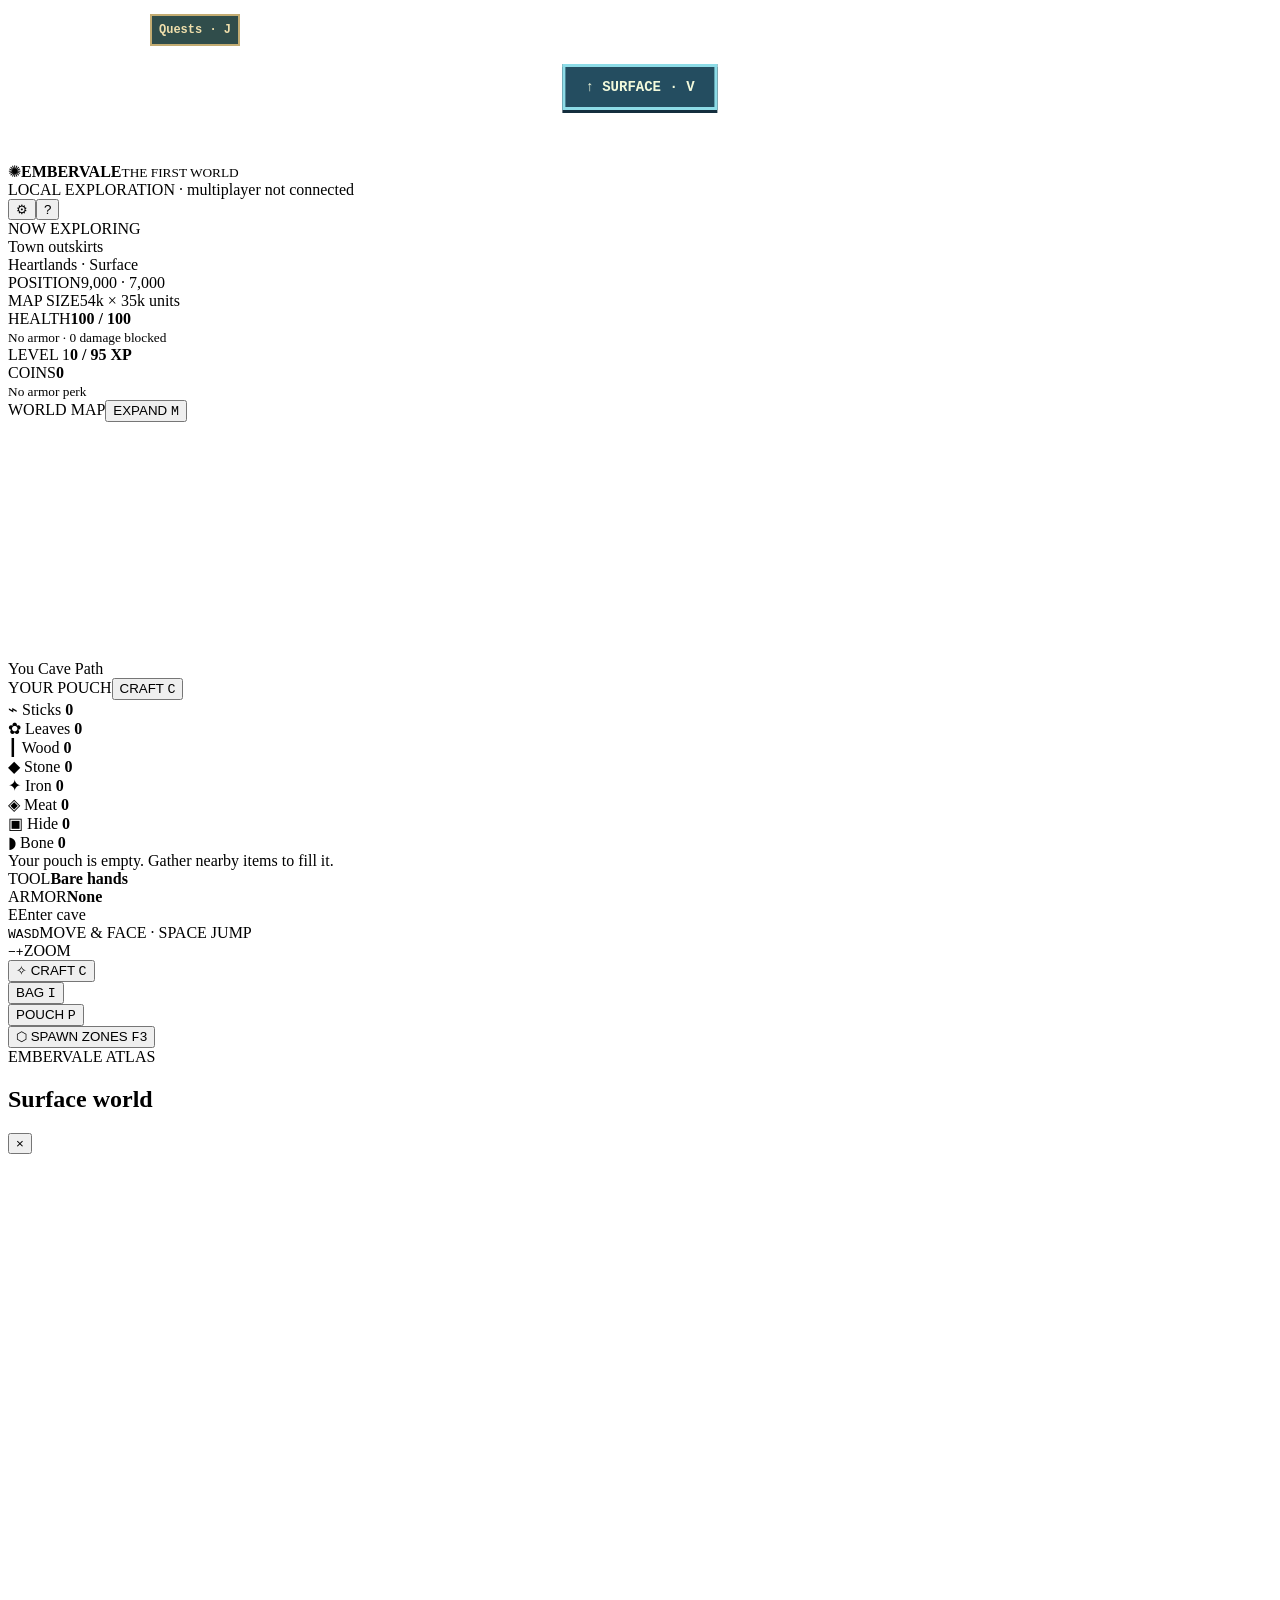
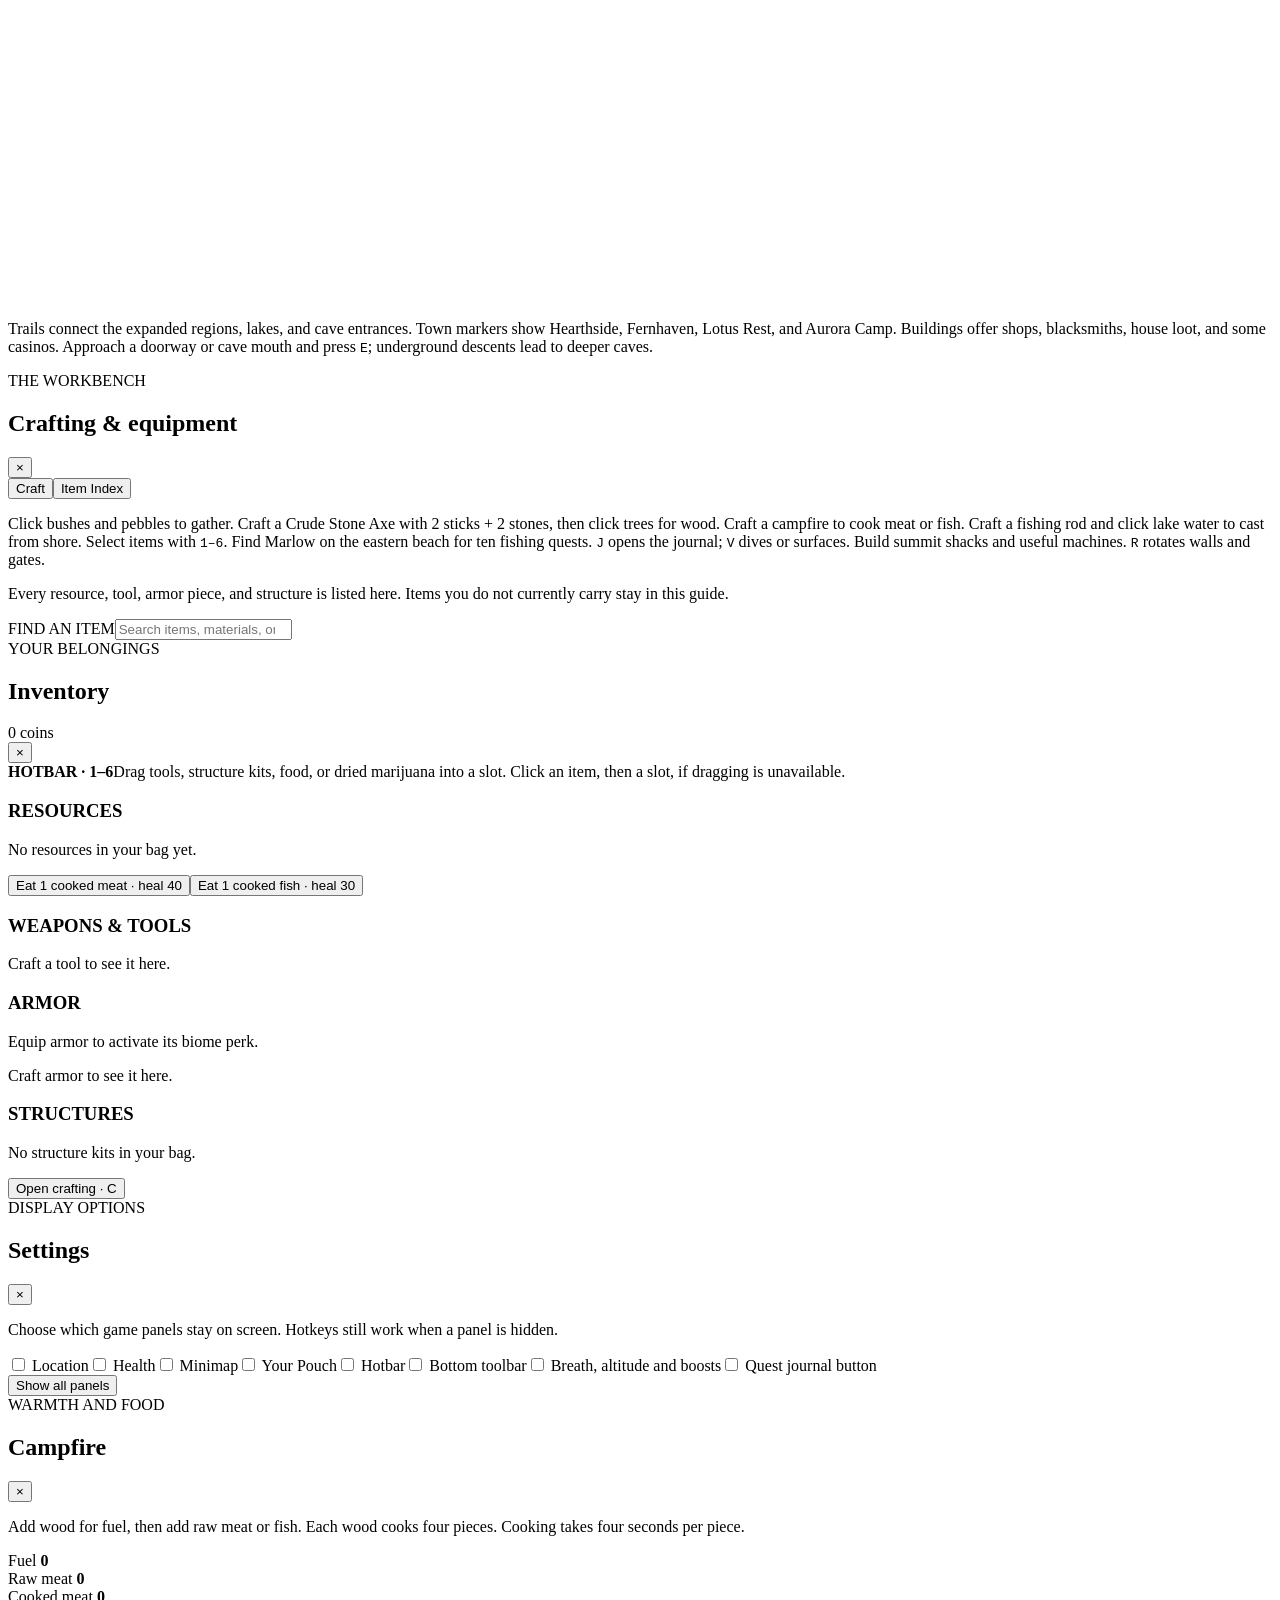
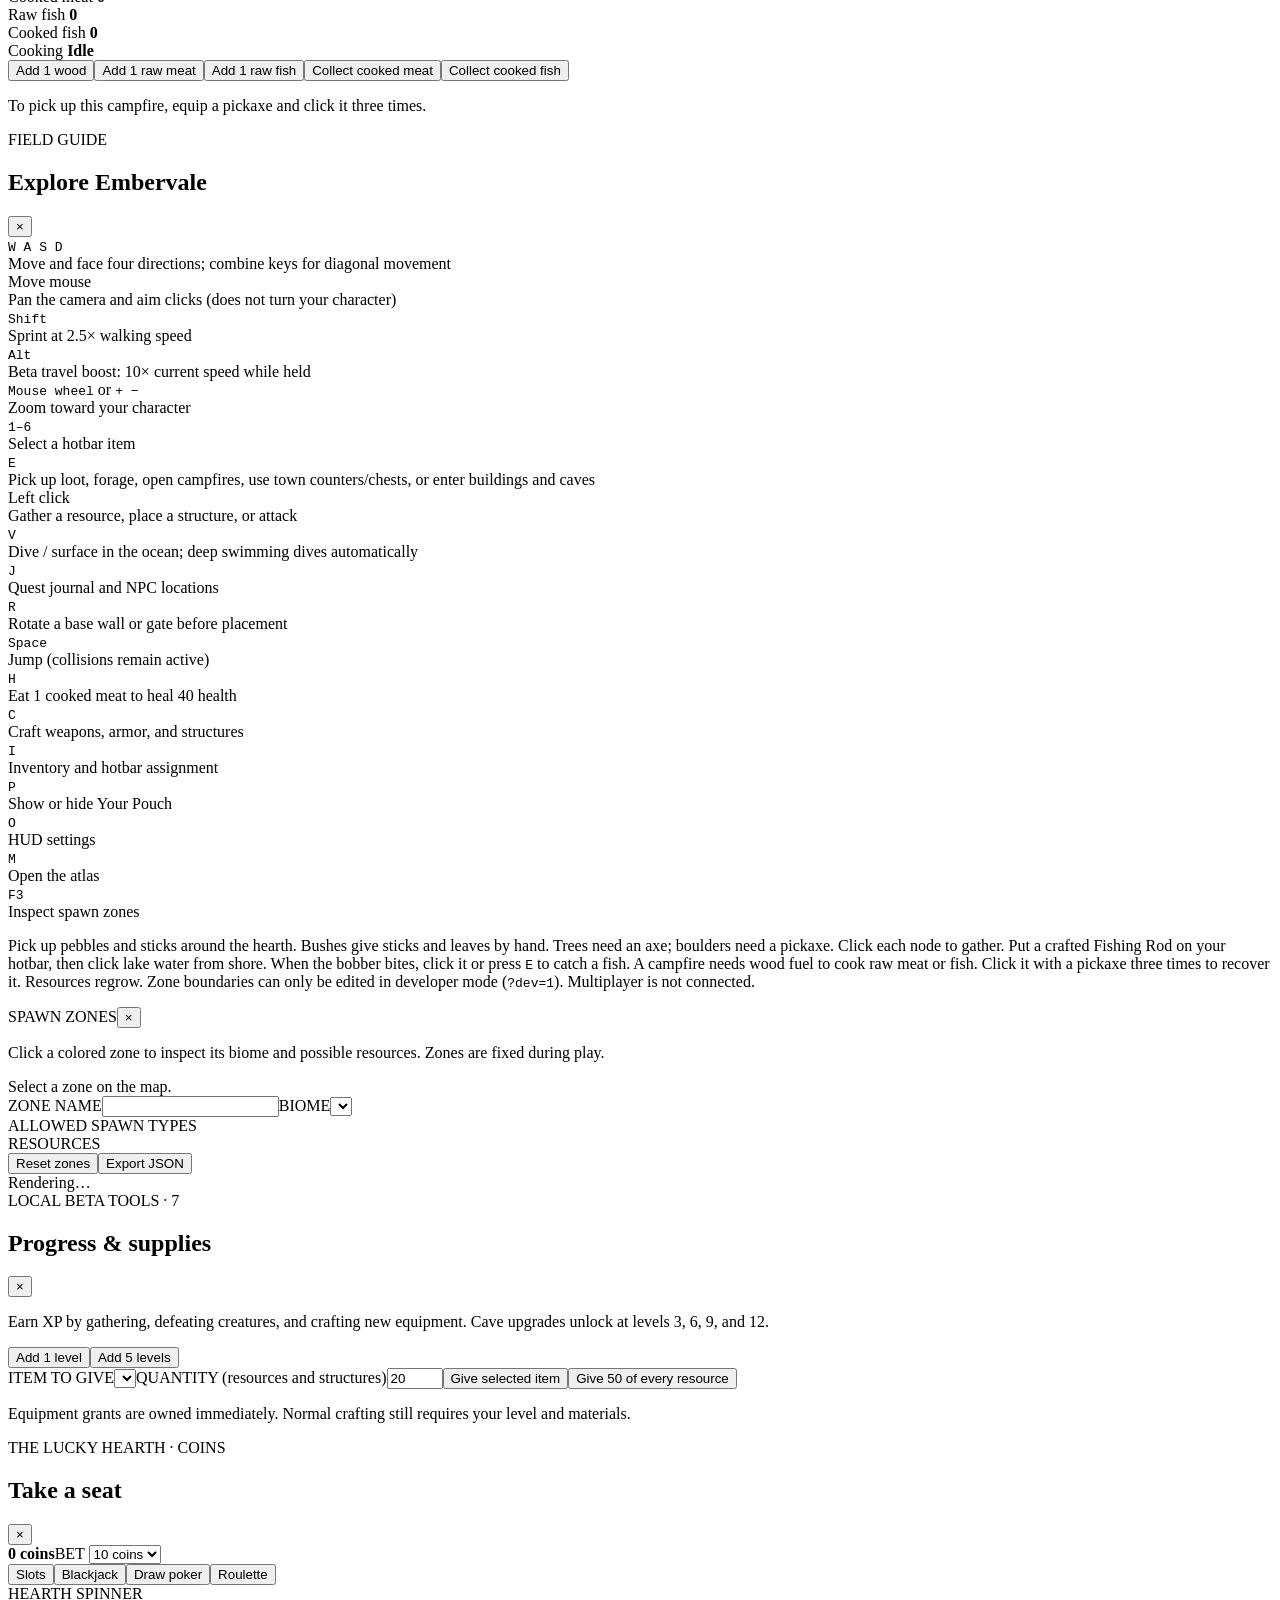
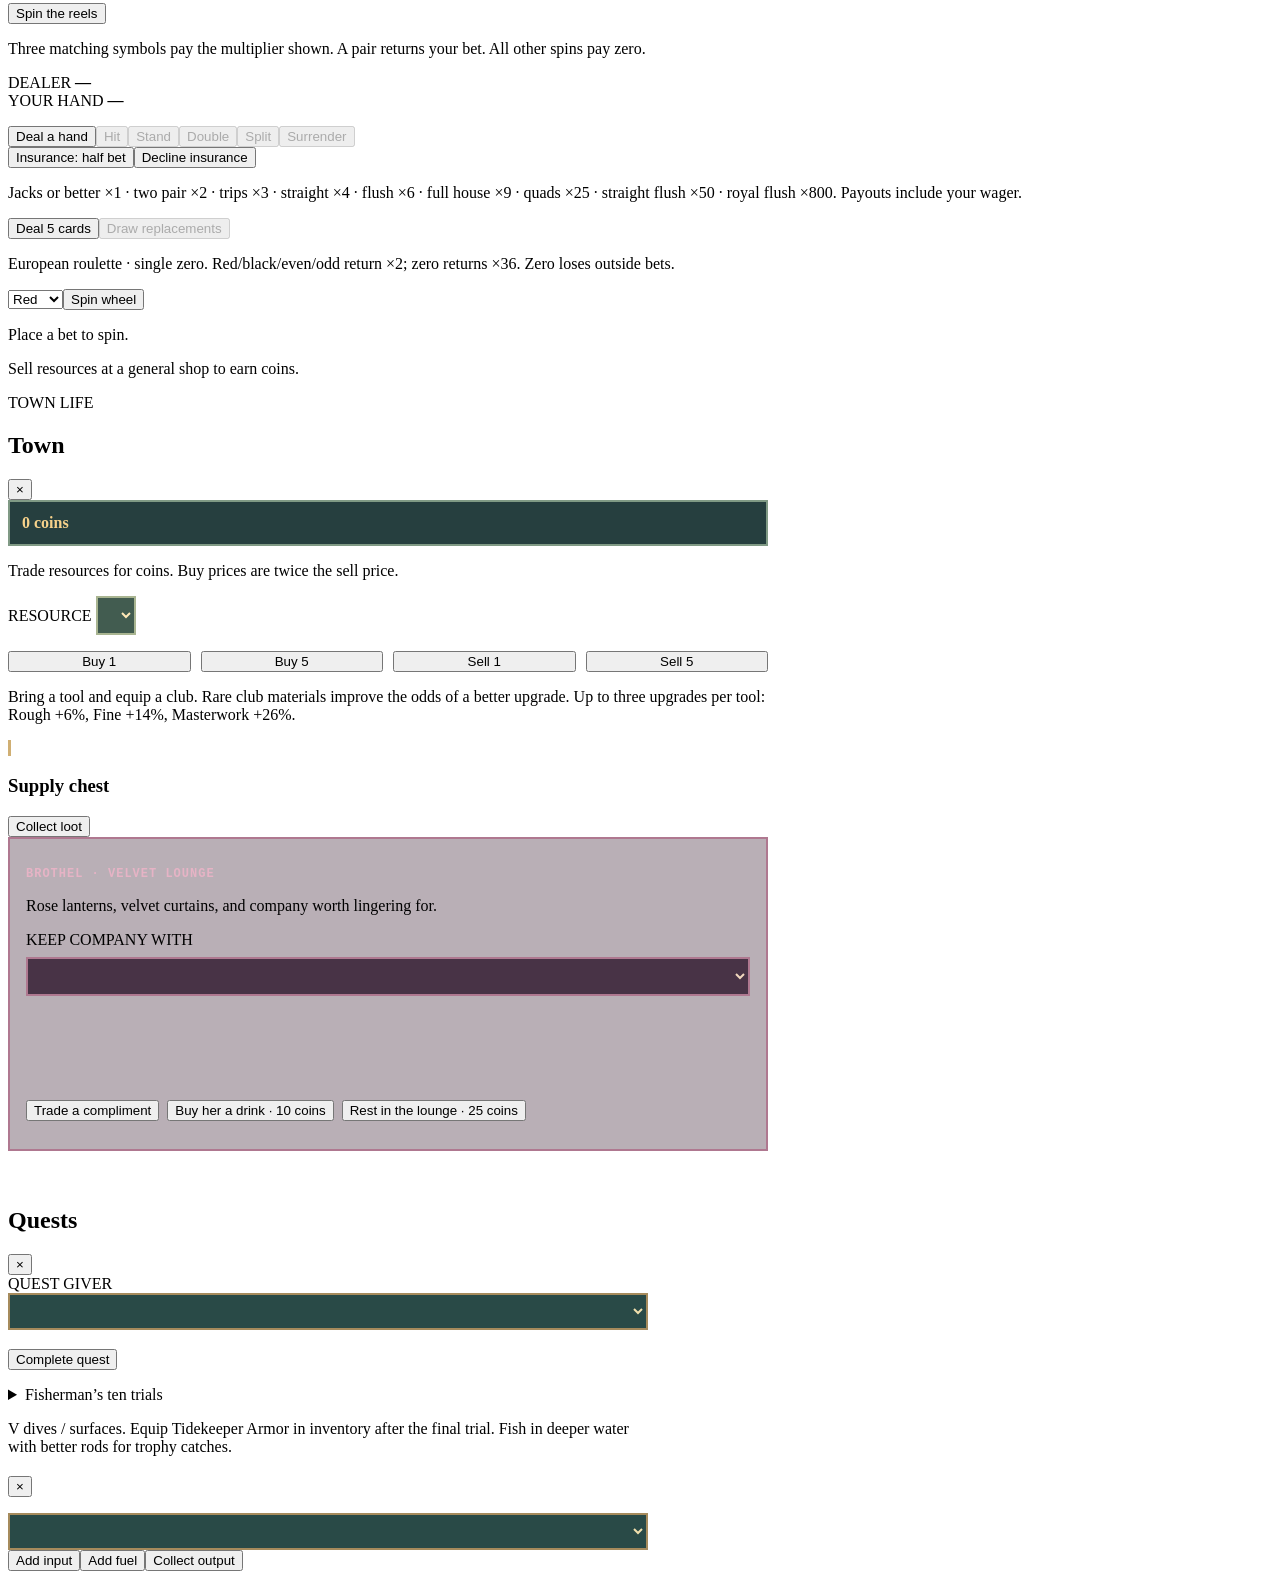
==== index.html @ 487637c1 "Update game page, styles, and gameplay documentation" ====
<!doctype html>
<html lang="en">
<head>
  <meta charset="utf-8">
  <meta name="viewport" content="width=device-width, initial-scale=1">
  <meta name="theme-color" content="#171c19">
  <title>Embervale — a caveman world</title>
  <link rel="icon" href="data:image/svg+xml,%3Csvg xmlns='http://www.w3.org/2000/svg' viewBox='0 0 32 32'%3E%3Cpath fill='%23354b49' d='M0 0h32v32H0z'/%3E%3Cpath fill='%23edce91' d='M14 4h4v5h-4zM14 23h4v5h-4zM4 14h5v4H4zM23 14h5v4h-5zM10 10h12v12H10z'/%3E%3C/svg%3E">
  <link rel="stylesheet" href="./styles.css">
  <link rel="stylesheet" href="./pixel-ui.css">
  <link rel="stylesheet" href="./casino.css">
  <link rel="stylesheet" href="./town.css">
<link rel="stylesheet" href="frontier.css">
</head>
<body>
  <canvas id="world" aria-label="Playable top-down map of Embervale"></canvas>
  <div class="vignette" aria-hidden="true"></div>

  <header class="topbar">
    <div class="brand"><span class="brand-mark">✺</span><span><strong>EMBER<span>VALE</span></strong><small>THE FIRST WORLD</small></span></div>
    <div class="session"><span class="status-dot"></span> LOCAL EXPLORATION <span class="session-note">· multiplayer not connected</span></div>
    <button id="settingsButton" class="icon-button" title="HUD settings (O)" aria-label="HUD settings">⚙</button><button id="helpButton" class="icon-button" title="Controls" aria-label="Show controls">?</button>
  </header>

  <div class="hud-stack hud-left">
  <aside id="locationCard" class="location-card">
    <div class="eyebrow">NOW EXPLORING</div>
    <div id="placeName" class="place-name">Town outskirts</div>
    <div id="biomeName" class="biome-name">Heartlands · Surface</div>
    <div class="divider"></div>
    <div class="location-meta"><span>POSITION</span><span id="coords">9,000 · 7,000</span></div>
    <div class="location-meta"><span>MAP SIZE</span><span id="mapSize">54k × 35k units</span></div>
  </aside>
  <aside id="healthCard" class="health-card" aria-label="Player health and level"><div class="health-heading"><span>HEALTH</span><b id="healthText">100 / 100</b></div><div class="health-track"><div id="healthFill"></div></div><small id="armorText">No armor · 0 damage blocked</small><div class="level-heading"><span id="levelStatus">LEVEL 1</span><b id="xpText">0 / 95 XP</b></div><div id="xpTrack" class="xp-track" role="progressbar" aria-label="Experience toward next level" aria-valuemin="0" aria-valuemax="95" aria-valuenow="0"><div id="xpFill"></div></div><div class="coin-heading"><span>COINS</span><b id="coinBalance">0</b></div><small id="perkText" class="perk-text">No armor perk</small></aside>
  </div>
  <div class="hud-stack hud-right">
  <aside id="minimapCard" class="minimap-card">
    <div class="panel-title"><span>WORLD MAP</span><button id="mapButton" class="text-button" title="Expand map">EXPAND <kbd>M</kbd></button></div>
    <canvas id="minimap" width="300" height="234" aria-label="World map"></canvas>
    <div class="map-legend"><span><i class="legend-dot player-dot"></i> You</span><span><i class="legend-dot cave-dot"></i> Cave</span><span><i class="legend-line"></i> Path</span></div>
  </aside>
  <aside id="pouchCard" class="inventory-card">
    <div class="panel-title"><span>YOUR POUCH</span><button id="craftButton" class="text-button">CRAFT <kbd>C</kbd></button></div>
    <div class="resource-grid"><div><span class="resource-icon wood">⌁</span> Sticks <b id="countSticks">0</b></div><div><span class="resource-icon leaves">✿</span> Leaves <b id="countLeaves">0</b></div><div><span class="resource-icon wood">┃</span> Wood <b id="countWood">0</b></div><div><span class="resource-icon stone">◆</span> Stone <b id="countStone">0</b></div><div><span class="resource-icon iron">✦</span> Iron <b id="countIron">0</b></div><div><span class="resource-icon wood">◈</span> Meat <b id="countMeat">0</b></div><div><span class="resource-icon leaves">▣</span> Hide <b id="countHide">0</b></div><div><span class="resource-icon stone">◗</span> Bone <b id="countBone">0</b></div></div><div id="pouchEmpty" class="pouch-empty">Your pouch is empty. Gather nearby items to fill it.</div><div id="extraResources" class="extra-resources hidden"></div>
    <div class="equipment-line"><span>TOOL</span><b id="equippedTool">Bare hands</b></div><div class="equipment-line"><span>ARMOR</span><b id="equippedGear">None</b></div>
  </aside>
  </div>









  <div id="portalPrompt" class="portal-prompt hidden"><span id="actionKey" class="prompt-key">E</span><span id="portalText">Enter cave</span></div>
  <div id="toast" class="game-toast hidden" role="status"></div>
  <div id="hotbar" class="hotbar" aria-label="Item hotbar"></div>

  <footer id="toolbar" class="toolbar">
    <div class="control-hint"><span class="key-pair"><kbd>W</kbd><kbd>A</kbd><kbd>S</kbd><kbd>D</kbd></span><span>MOVE & FACE · SPACE JUMP</span></div>
    <div class="tool-separator"></div>
    <div class="control-hint"><span class="key-pair"><kbd>−</kbd><kbd>+</kbd></span><span>ZOOM</span></div>
    <div class="tool-separator"></div>
    <button id="craftToolbarButton" class="tool-button"><span class="tool-symbol">✧</span> CRAFT <kbd>C</kbd></button>
    <div class="tool-separator"></div>
    <button id="inventoryButton" class="tool-button">BAG <kbd>I</kbd></button><div class="tool-separator"></div><button id="pouchButton" class="tool-button">POUCH <kbd>P</kbd></button><div class="tool-separator"></div><button id="zonesButton" class="tool-button"><span class="tool-symbol">⬡</span> SPAWN ZONES <kbd>F3</kbd></button>
  </footer>

  <div id="mapModal" class="modal hidden" role="dialog" aria-label="Full world map">
    <div class="modal-card map-modal-card"><div class="modal-header"><div><div class="eyebrow">EMBERVALE ATLAS</div><h2 id="atlasTitle">Surface world</h2></div><button class="close-button" data-close="mapModal" aria-label="Close map">×</button></div><canvas id="fullMap" width="960" height="746"></canvas><p>Trails connect the expanded regions, lakes, and cave entrances. Town markers show Hearthside, Fernhaven, Lotus Rest, and Aurora Camp. Buildings offer shops, blacksmiths, house loot, and some casinos. Approach a doorway or cave mouth and press <kbd>E</kbd>; underground descents lead to deeper caves.</p></div>
  </div>

  <div id="craftModal" class="modal hidden" role="dialog" aria-label="Crafting and equipment">
    <div class="modal-card craft-modal-card"><div class="modal-header"><div><div class="eyebrow">THE WORKBENCH</div><h2>Crafting & equipment</h2></div><button class="close-button" data-close="craftModal" aria-label="Close crafting">×</button></div>
      <div class="craft-tabs" role="tablist" aria-label="Crafting sections"><button id="craftTab" class="active" role="tab" aria-selected="true">Craft</button><button id="indexTab" role="tab" aria-selected="false">Item Index</button></div>
      <div id="craftView"><p>Click bushes and pebbles to gather. Craft a Crude Stone Axe with 2 sticks + 2 stones, then click trees for wood. Craft a campfire to cook meat or fish. Craft a fishing rod and click lake water to cast from shore. Select items with <kbd>1–6</kbd>. Find Marlow on the eastern beach for ten fishing quests. <kbd>J</kbd> opens the journal; <kbd>V</kbd> dives or surfaces. Build summit shacks and useful machines. <kbd>R</kbd> rotates walls and gates.</p><div id="recipeList" class="recipe-list"></div></div>
      <div id="indexView" class="hidden"><p>Every resource, tool, armor piece, and structure is listed here. Items you do not currently carry stay in this guide.</p><label class="index-search-label" for="indexSearch">FIND AN ITEM</label><input id="indexSearch" class="index-search" type="search" placeholder="Search items, materials, or locations"><div id="itemIndex"></div></div>
    </div>
  </div>

  <div id="inventoryModal" class="modal hidden" role="dialog" aria-label="Your inventory">
    <div class="modal-card craft-modal-card"><div class="modal-header"><div><div class="eyebrow">YOUR BELONGINGS</div><h2>Inventory</h2><span id="inventoryCoins">0 coins</span></div><button class="close-button" data-close="inventoryModal" aria-label="Close inventory">×</button></div>
      <div class="inventory-hotbar-dock"><div class="inventory-hotbar-heading"><strong>HOTBAR · 1–6</strong><span>Drag tools, structure kits, food, or dried marijuana into a slot. Click an item, then a slot, if dragging is unavailable.</span></div><div id="inventoryHotbar" class="inventory-hotbar" aria-label="Inventory hotbar slots"></div></div>
      <h3 class="bag-section-title">RESOURCES</h3><div id="bagResources" class="craft-resources"></div><p id="bagResourcesEmpty">No resources in your bag yet.</p><button id="eatMeatButton" class="bag-action hidden">Eat 1 cooked meat · heal 40</button><button id="eatFishButton" class="bag-action hidden">Eat 1 cooked fish · heal 30</button>
      <h3 class="bag-section-title">WEAPONS &amp; TOOLS</h3><p id="weaponsEmpty">Craft a tool to see it here.</p><div id="ownedWeapons" class="recipe-list"></div>
      <h3 class="bag-section-title">ARMOR</h3><p id="perkSummary" class="perk-summary">Equip armor to activate its biome perk.</p><p id="armorEmpty">Craft armor to see it here.</p><div id="ownedArmor" class="recipe-list"></div>
      <h3 class="bag-section-title">STRUCTURES</h3><p id="structuresEmpty">No structure kits in your bag.</p><div id="ownedStructures" class="recipe-list"></div>
      <button id="inventoryCraftButton" class="bag-craft">Open crafting · C</button>
    </div>
  </div>
  <div id="settingsModal" class="modal hidden" role="dialog" aria-label="HUD settings">
    <div class="modal-card settings-modal-card"><div class="modal-header"><div><div class="eyebrow">DISPLAY OPTIONS</div><h2>Settings</h2></div><button class="close-button" data-close="settingsModal" aria-label="Close settings">×</button></div>
      <p>Choose which game panels stay on screen. Hotkeys still work when a panel is hidden.</p>
      <div class="settings-list"><label><input type="checkbox" data-hud="locationCard"> Location</label><label><input type="checkbox" data-hud="healthCard"> Health</label><label><input type="checkbox" data-hud="minimapCard"> Minimap</label><label><input type="checkbox" data-hud="pouchCard"> Your Pouch</label><label><input type="checkbox" data-hud="hotbar"> Hotbar</label><label><input type="checkbox" data-hud="toolbar"> Bottom toolbar</label><label><input type="checkbox" data-hud="expeditionCard"> Breath, altitude and boosts</label><label><input type="checkbox" data-hud="questsButton"> Quest journal button</label></div>
      <button id="showAllHudButton" class="bag-action">Show all panels</button>
    </div>
  </div>
  <div id="campfireModal" class="modal hidden" role="dialog" aria-label="Campfire cooking"><div class="modal-card settings-modal-card"><div class="modal-header"><div><div class="eyebrow">WARMTH AND FOOD</div><h2>Campfire</h2></div><button class="close-button" data-close="campfireModal" aria-label="Close campfire">×</button></div><p>Add wood for fuel, then add raw meat or fish. Each wood cooks four pieces. Cooking takes four seconds per piece.</p><div class="fire-stats"><div>Fuel <b id="campfireFuel">0</b></div><div>Raw meat <b id="campfireRaw">0</b></div><div>Cooked meat <b id="campfireCooked">0</b></div><div>Raw fish <b id="campfireRawFish">0</b></div><div>Cooked fish <b id="campfireCookedFish">0</b></div><div>Cooking <b id="campfireProgress">Idle</b></div></div><div class="fire-actions"><button id="addFuelButton" class="bag-action">Add 1 wood</button><button id="addRawButton" class="bag-action">Add 1 raw meat</button><button id="addFishButton" class="bag-action">Add 1 raw fish</button><button id="collectCookedButton" class="bag-action">Collect cooked meat</button><button id="collectFishButton" class="bag-action">Collect cooked fish</button></div><p>To pick up this campfire, equip a pickaxe and click it three times.</p></div></div>
  <div id="helpModal" class="modal hidden" role="dialog" aria-label="Controls">
    <div class="modal-card help-modal-card"><div class="modal-header"><div><div class="eyebrow">FIELD GUIDE</div><h2>Explore Embervale</h2></div><button class="close-button" data-close="helpModal" aria-label="Close controls">×</button></div>
      <div class="help-grid"><div><kbd>W A S D</kbd></div><div>Move and face four directions; combine keys for diagonal movement</div><div>Move mouse</div><div>Pan the camera and aim clicks (does not turn your character)</div><div><kbd>Shift</kbd></div><div>Sprint at 2.5× walking speed</div><div><kbd>Alt</kbd></div><div>Beta travel boost: 10× current speed while held</div><div><kbd>Mouse wheel</kbd> or <kbd>+ −</kbd></div><div>Zoom toward your character</div><div><kbd>1–6</kbd></div><div>Select a hotbar item</div><div><kbd>E</kbd></div><div>Pick up loot, forage, open campfires, use town counters/chests, or enter buildings and caves</div><div>Left click</div><div>Gather a resource, place a structure, or attack</div><div><kbd>V</kbd></div><div>Dive / surface in the ocean; deep swimming dives automatically</div><div><kbd>J</kbd></div><div>Quest journal and NPC locations</div><div><kbd>R</kbd></div><div>Rotate a base wall or gate before placement</div><div><kbd>Space</kbd></div><div>Jump (collisions remain active)</div><div><kbd>H</kbd></div><div>Eat 1 cooked meat to heal 40 health</div><div><kbd>C</kbd></div><div>Craft weapons, armor, and structures</div><div><kbd>I</kbd></div><div>Inventory and hotbar assignment</div><div><kbd>P</kbd></div><div>Show or hide Your Pouch</div><div><kbd>O</kbd></div><div>HUD settings</div><div><kbd>M</kbd></div><div>Open the atlas</div><div><kbd>F3</kbd></div><div>Inspect spawn zones</div></div>
      <p>Pick up pebbles and sticks around the hearth. Bushes give sticks and leaves by hand. Trees need an axe; boulders need a pickaxe. Click each node to gather. Put a crafted Fishing Rod on your hotbar, then click lake water from shore. When the bobber bites, click it or press <kbd>E</kbd> to catch a fish. A campfire needs wood fuel to cook raw meat or fish. Click it with a pickaxe three times to recover it. Resources regrow. Zone boundaries can only be edited in developer mode (<code>?dev=1</code>). Multiplayer is not connected.</p>
    </div>
  </div>

  <aside id="zonePanel" class="zone-panel hidden"><div class="panel-title"><span id="zonePanelTitle">SPAWN ZONES</span><button id="zoneClose" class="close-button small" aria-label="Close spawn zones">×</button></div><p id="zoneInstructions">Click a colored zone to inspect its biome and possible resources. Zones are fixed during play.</p><div id="zoneEmpty">Select a zone on the map.</div><div id="zoneFields" class="hidden"><label>ZONE NAME<input id="zoneName" type="text"></label><label>BIOME<select id="zoneBiome"></select></label><div class="field-label">ALLOWED SPAWN TYPES</div><div id="zoneTypes" class="checks"></div><div class="field-label">RESOURCES</div><div id="zoneResources" class="checks"></div><div class="zone-actions"><button id="zoneReset">Reset zones</button><button id="zoneExport">Export JSON</button></div></div><div id="perfStats" class="perf-stats">Rendering…</div></aside>

  <div id="betaModal" class="modal hidden" role="dialog" aria-label="Beta testing tools"><div class="modal-card settings-modal-card"><div class="modal-header"><div><div class="eyebrow">LOCAL BETA TOOLS · 7</div><h2>Progress & supplies</h2></div><button class="close-button" data-close="betaModal" aria-label="Close beta tools">×</button></div><p id="betaLevel"></p><p>Earn XP by gathering, defeating creatures, and crafting new equipment. Cave upgrades unlock at levels 3, 6, 9, and 12.</p><div class="fire-actions"><button id="betaLevelOne" class="bag-action">Add 1 level</button><button id="betaLevelFive" class="bag-action">Add 5 levels</button></div><label class="index-search-label" for="betaItem">ITEM TO GIVE</label><select id="betaItem" class="index-search"></select><label class="index-search-label" for="betaQuantity">QUANTITY (resources and structures)</label><input id="betaQuantity" class="index-search" type="number" value="20" min="1" max="999"><button id="betaGive" class="bag-action">Give selected item</button><button id="betaSupplies" class="bag-action">Give 50 of every resource</button><p>Equipment grants are owned immediately. Normal crafting still requires your level and materials.</p><p id="betaFeedback" role="status"></p></div></div>
  <div id="casinoModal" class="modal hidden" role="dialog" aria-label="The Lucky Hearth casino">
    <div class="modal-card casino-modal-card">
      <div class="modal-header"><div><div class="eyebrow">THE LUCKY HEARTH · COINS</div><h2>Take a seat</h2></div><button class="close-button" data-close="casinoModal" aria-label="Close casino games">×</button></div>
      <div class="casino-wallet"><strong id="casinoBalance">0 coins</strong><label>BET <select id="casinoBet"><option value="10">10 coins</option><option value="20">20 coins</option><option value="50">50 coins</option></select></label></div>
      <div class="craft-tabs" role="tablist" aria-label="Casino game"><button id="slotsTab" role="tab" aria-selected="true" class="active">Slots</button><button id="blackjackTab" role="tab" aria-selected="false">Blackjack</button><button id="pokerTab" role="tab">Draw poker</button><button id="rouletteTab" role="tab">Roulette</button></div>
      <div id="slotsView"><div class="slot-machine"><div class="slot-machine-title">HEARTH SPINNER</div><div id="slotReels" class="slot-reels" aria-label="Slot reels"></div><button id="spinSlots" class="bag-action">Spin the reels</button></div><div id="slotRules" class="slot-rules"></div><p>Three matching symbols pay the multiplier shown. A pair returns your bet. All other spins pay zero.</p></div>
      <div id="blackjackView" class="hidden"><div class="blackjack-table"><div class="card-hand-heading">DEALER <b id="dealerTotal">—</b></div><div id="dealerCards" class="card-hand"></div><div id="blackjackRules" class="table-rule"></div><div class="card-hand-heading">YOUR HAND <b id="playerTotal">—</b></div><div id="playerCards" class="card-hand"></div></div><p id="blackjackStatus" role="status"></p><div class="casino-actions"><button id="dealBlackjack" class="bag-action">Deal a hand</button><button id="hitBlackjack" class="bag-action" disabled>Hit</button><button id="standBlackjack" class="bag-action" disabled>Stand</button><button id="doubleBlackjack" class="bag-action" disabled>Double</button><button id="splitBlackjack" class="bag-action" disabled>Split</button><button id="surrenderBlackjack" class="bag-action" disabled>Surrender</button></div></div>
      <div id="insuranceActions" class="casino-actions hidden"><button id="takeInsurance" class="bag-action">Insurance: half bet</button><button id="declineInsurance" class="bag-action">Decline insurance</button></div><div id="pokerView" class="hidden"><p>Jacks or better ×1 · two pair ×2 · trips ×3 · straight ×4 · flush ×6 · full house ×9 · quads ×25 · straight flush ×50 · royal flush ×800. Payouts include your wager.</p><div id="pokerCards" class="card-hand"></div><p id="pokerStatus"></p><div class="casino-actions"><button id="dealPoker" class="bag-action">Deal 5 cards</button><button id="drawPoker" class="bag-action" disabled>Draw replacements</button></div></div><div id="rouletteView" class="hidden"><p>European roulette · single zero. Red/black/even/odd return ×2; zero returns ×36. Zero loses outside bets.</p><select id="rouletteChoice"><option value="red">Red</option><option value="black">Black</option><option value="even">Even</option><option value="odd">Odd</option><option value="0">Zero</option></select><button id="spinRoulette" class="bag-action">Spin wheel</button><p id="rouletteStatus">Place a bet to spin.</p></div><p id="casinoFeedback" role="status">Sell resources at a general shop to earn coins.</p>
    </div>
  </div>
  <div id="townModal" class="modal hidden" role="dialog" aria-label="Town services">
   <div class="modal-card town-modal-card"><div class="modal-header"><div><div class="eyebrow">TOWN LIFE</div><h2 id="townTitle">Town</h2></div><button class="close-button" data-close="townModal" aria-label="Close town services">×</button></div>
    <div id="townCoins" class="town-wallet">0 coins</div>
    <div id="shopView"><p>Trade resources for coins. Buy prices are twice the sell price.</p><label>RESOURCE <select id="shopResource"></select></label><p id="shopStock"></p><div class="town-actions"><button id="buy1" class="bag-action">Buy 1</button><button id="buy5" class="bag-action">Buy 5</button><button id="sell1" class="bag-action">Sell 1</button><button id="sell5" class="bag-action">Sell 5</button></div></div>
    <div id="smithView" class="hidden"><p>Bring a tool and equip a club. Rare club materials improve the odds of a better upgrade. Up to three upgrades per tool: Rough +6%, Fine +14%, Masterwork +26%.</p><p id="forgeQuality"></p><div id="forgeTools"></div></div>
    <div id="houseView" class="hidden"><h3>Supply chest</h3><p id="houseLoot"></p><p id="houseTimer"></p><button id="collectHouseLoot" class="bag-action">Collect loot</button></div>
    <div id="brothelView" class="hidden velvet-lounge"><p class="lounge-eyebrow">BROTHEL · VELVET LOUNGE</p><p>Rose lanterns, velvet curtains, and company worth lingering for.</p><label>KEEP COMPANY WITH <select id="brothelGuest"></select></label><h3 id="brothelName"></h3><p id="brothelGreeting" class="lounge-dialogue"></p><div class="lounge-actions"><button id="brothelFlirt" class="bag-action">Trade a compliment</button><button id="brothelDrink" class="bag-action">Buy her a drink · 10 coins</button><button id="brothelRest" class="bag-action">Rest in the lounge · 25 coins</button></div><p id="brothelHealth"></p></div>
    <p id="townFeedback" role="status"></p>
   </div>
  </div>
  <aside id="expeditionCard" class="pixel-panel inactive"><div id="breathBlock"><b>BREATH <span id="breathText"></span></b><div class="breath-track"><div id="breathFill"></div></div><small>Surface button or V: ascend from any depth</small></div><small id="inkStatus" class="hidden" role="status"></small><small id="surfaceHelp" class="hidden"></small><small id="altitudeStatus"></small><small id="buffStatus"></small></aside>
  <button id="surfaceButton" class="hidden" aria-label="Surface from ocean">↑ SURFACE · V</button>
  <button id="questsButton" class="frontier-journal">Quests · J</button>
  <div id="questModal" class="modal hidden" role="dialog" aria-label="Quest journal"><div class="modal-card settings-modal-card"><div class="modal-header"><h2 id="questTitle">Quests</h2><button data-close="questModal" class="close-button">×</button></div><label>QUEST GIVER <select id="questNpc"></select></label><p id="questLocation"></p><h3 id="questName"></h3><p id="questHint"></p><ul id="questObjectives"></ul><p id="questReward"></p><button id="claimQuest" class="bag-action">Complete quest</button><p id="questFeedback"></p><details><summary>Fisherman’s ten trials</summary><ol id="fishermanSteps"></ol></details><p>V dives / surfaces. Equip Tidekeeper Armor in inventory after the final trial. Fish in deeper water with better rods for trophy catches.</p></div></div>
  <div id="machineModal" class="modal hidden" role="dialog" aria-label="Placed structure"><div class="modal-card settings-modal-card"><div class="modal-header"><h2 id="machineTitle"></h2><button data-close="machineModal" class="close-button">×</button></div><p id="machineStatus"></p><p id="machineOutput"></p><select id="machineResource"></select><div class="fire-actions"><button id="machineInput" class="bag-action">Add input</button><button id="machineFuel" class="bag-action">Add fuel</button><button id="machineCollect" class="bag-action">Collect output</button></div><p id="machineHelp"></p></div></div>
  <script type="module" src="./src/main.js"></script>
</body>
</html>
---- town.css ----
.town-modal-card{width:760px;max-width:100%}.town-wallet{padding:12px;background:#263f3f;border:2px solid #809a85;color:#f7d28b;font-weight:bold;margin-bottom:16px}.town-modal-card select{padding:8px;background:#425c50;color:#ffe8b7;border:2px solid #a9b591;border-radius:0;max-width:100%;font:inherit}.town-actions{display:flex;gap:10px;flex-wrap:wrap}.town-actions button{flex:1;min-width:95px}.forge-card{display:flex;gap:12px;align-items:center;padding:10px;border:2px solid #758c79;margin:10px 0;background:#293f3d}.forge-card img{width:64px;height:64px;flex-shrink:0}.forge-card div{flex:1;min-width:0}.forge-card p{margin:5px 0}.forge-card button{flex-shrink:0}#forgeQuality{color:#f3d18e;padding:8px;border-left:3px solid #d0af73}#townFeedback{color:#f7d28b;min-height:20px}.town-modal-card button:disabled{opacity:.45;cursor:default}@media(max-width:560px){.forge-card{flex-wrap:wrap}.forge-card button{margin-left:auto}.town-modal-card{padding:16px}}

.velvet-lounge{background:#50374966;border:2px solid #af7890;padding:16px}.lounge-eyebrow{color:#e6b3c5;font:bold 12px monospace;letter-spacing:1px}.lounge-dialogue{color:#f1d8be;line-height:1.7;min-height:70px}.lounge-actions{display:flex;gap:8px;flex-wrap:wrap}#brothelGuest{display:block;width:100%;margin:8px 0;background:#483346;color:#f1d8be;border:2px solid #af7890;padding:8px}#brothelHealth{font-size:12px;color:#ccb7bf}
---- frontier.css ----
#expeditionCard{position:absolute;left:14px;bottom:88px;max-width:280px;background:#304d4be8;border:3px solid #c3ac72;padding:10px;color:#f0dfac;font:12px monospace;pointer-events:none;z-index:3}#expeditionCard.inactive{display:none}#expeditionCard small{display:block;margin-top:6px}.breath-track{height:10px;margin:7px 0;background:#163943;border:1px solid #8cab9c}#breathFill{height:100%;background:#83d5dc}.frontier-journal{position:absolute;left:150px;top:14px;background:#304d4b;border:2px solid #c3ac72;color:#f0dfac;font:bold 12px monospace;padding:7px;z-index:4}#questNpc,#machineResource{width:100%;max-width:100%;background:#294a47;color:#f0dfac;border:2px solid #a68b5c;padding:8px}#questObjectives{line-height:1.8}#questLocation{font-size:12px;color:#b4d0b5}#fishermanSteps{padding-left:15px;font-size:12px;line-height:1.7}#questModal .modal-card,#machineModal .modal-card{max-width:640px}@media(max-width:760px){#expeditionCard{bottom:140px;max-width:200px}.frontier-journal{left:auto;right:14px;top:52px}}
#surfaceButton{position:absolute;left:50%;top:64px;transform:translateX(-50%);z-index:20;background:#244d60;border:3px solid #8ddce7;color:#f2f9db;font:bold 14px monospace;padding:12px 20px;cursor:pointer;box-shadow:0 3px 0 #142e3e}#surfaceButton:hover{background:#376c7a}#surfaceButton.low-air{background:#8b493c;border-color:#ffce83}

#inkStatus{color:#dcc4f2;font-weight:bold}
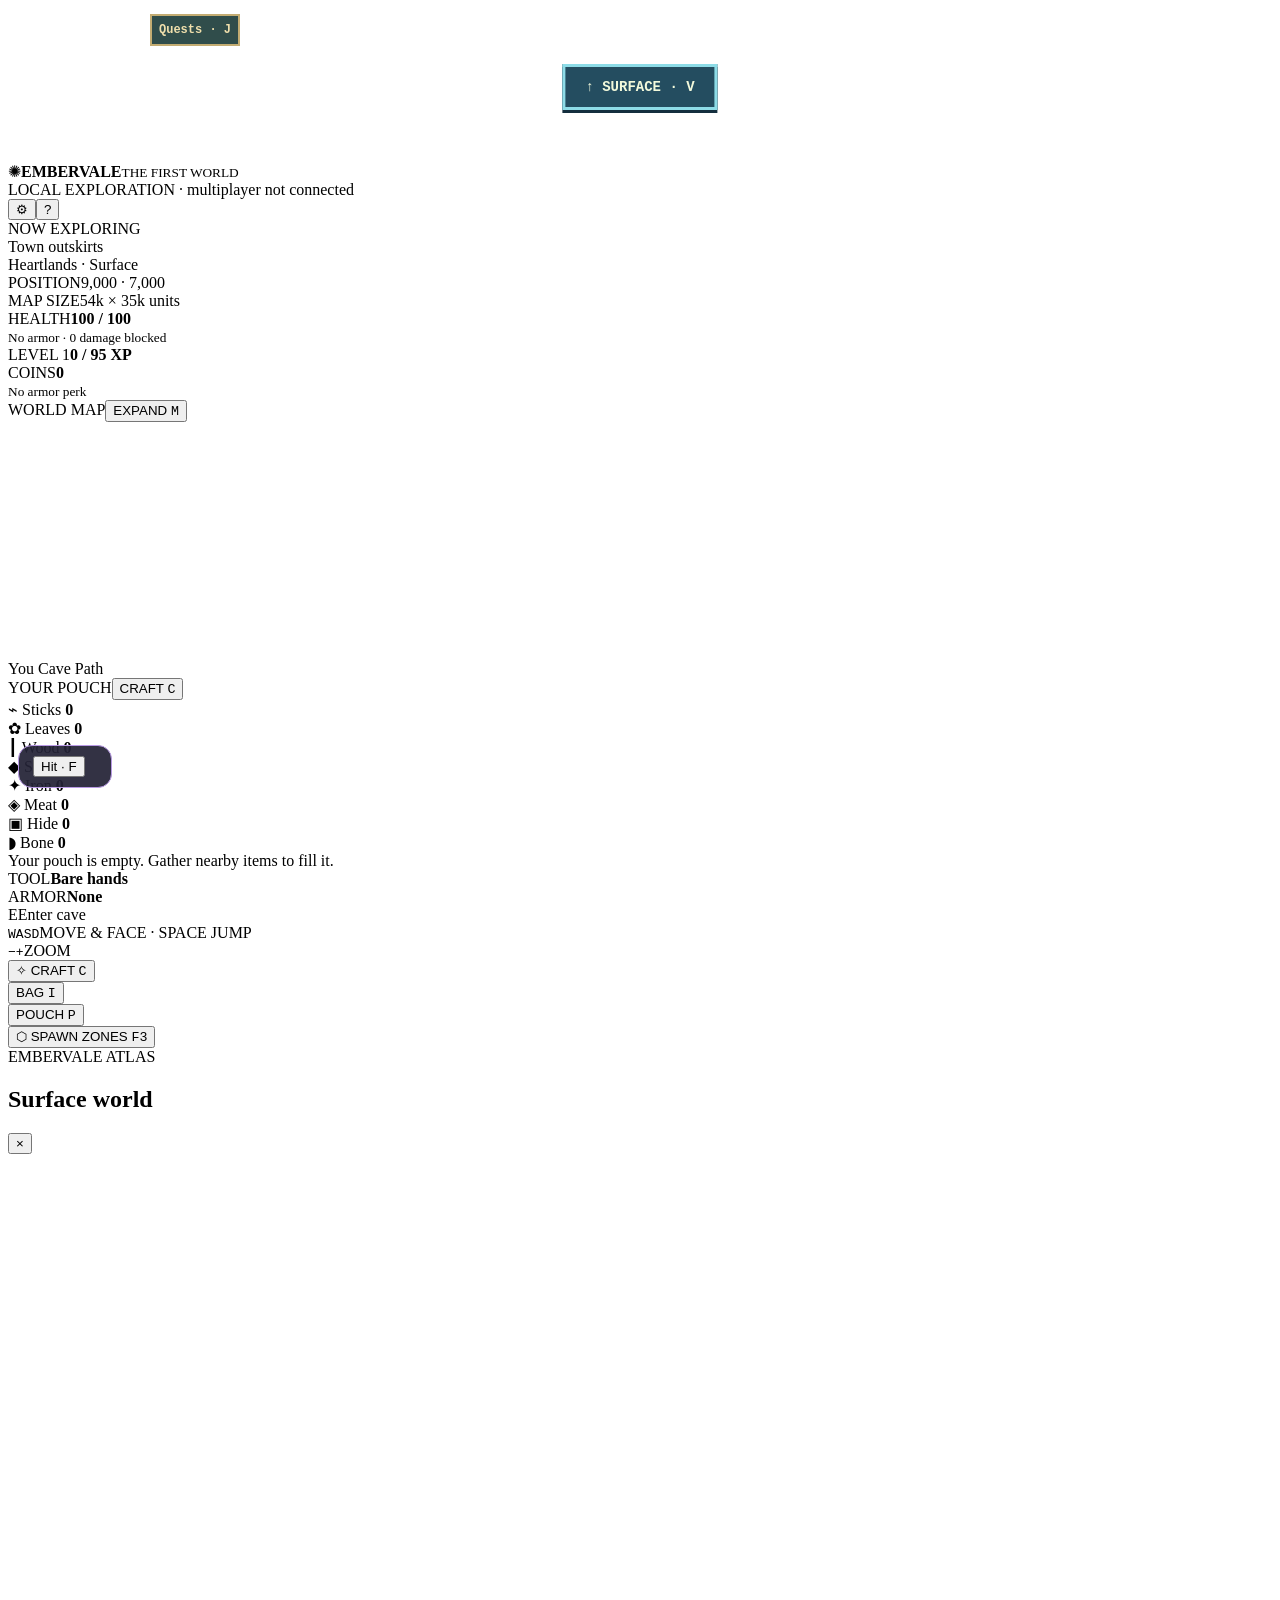
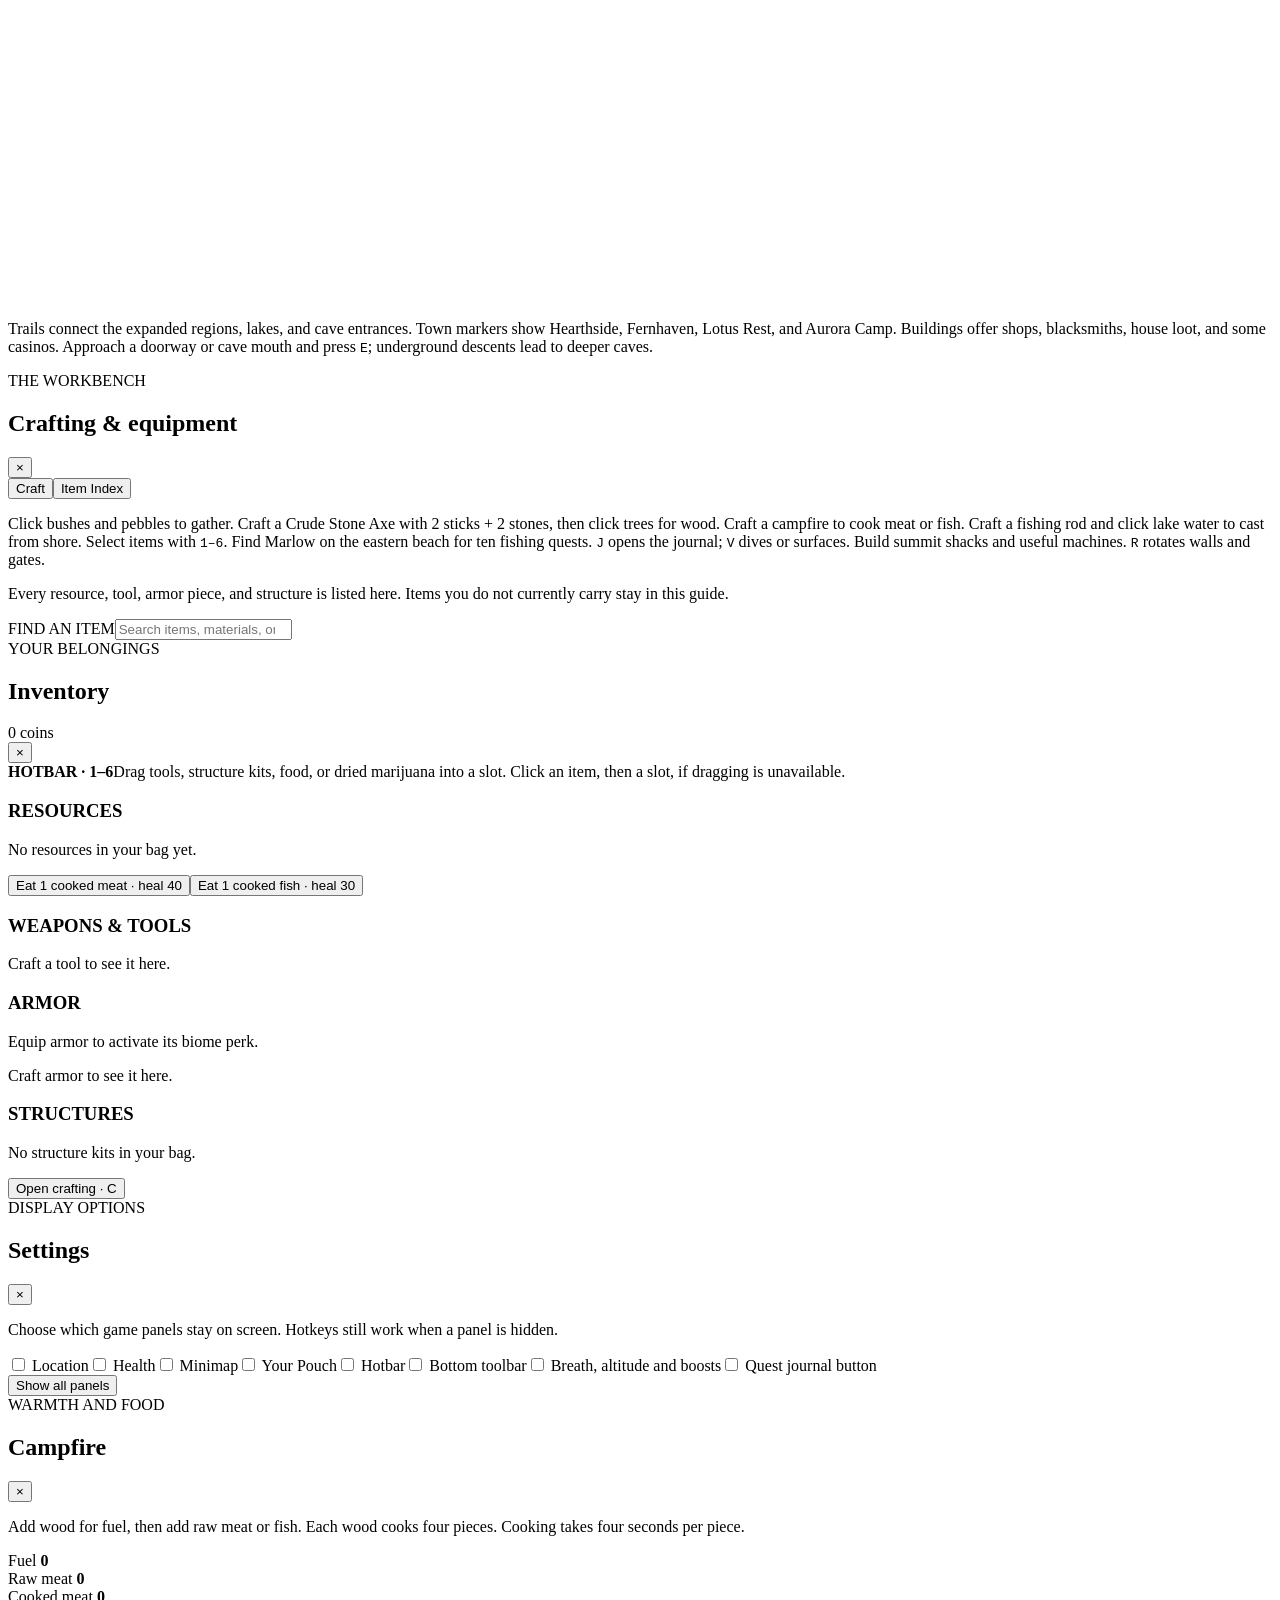
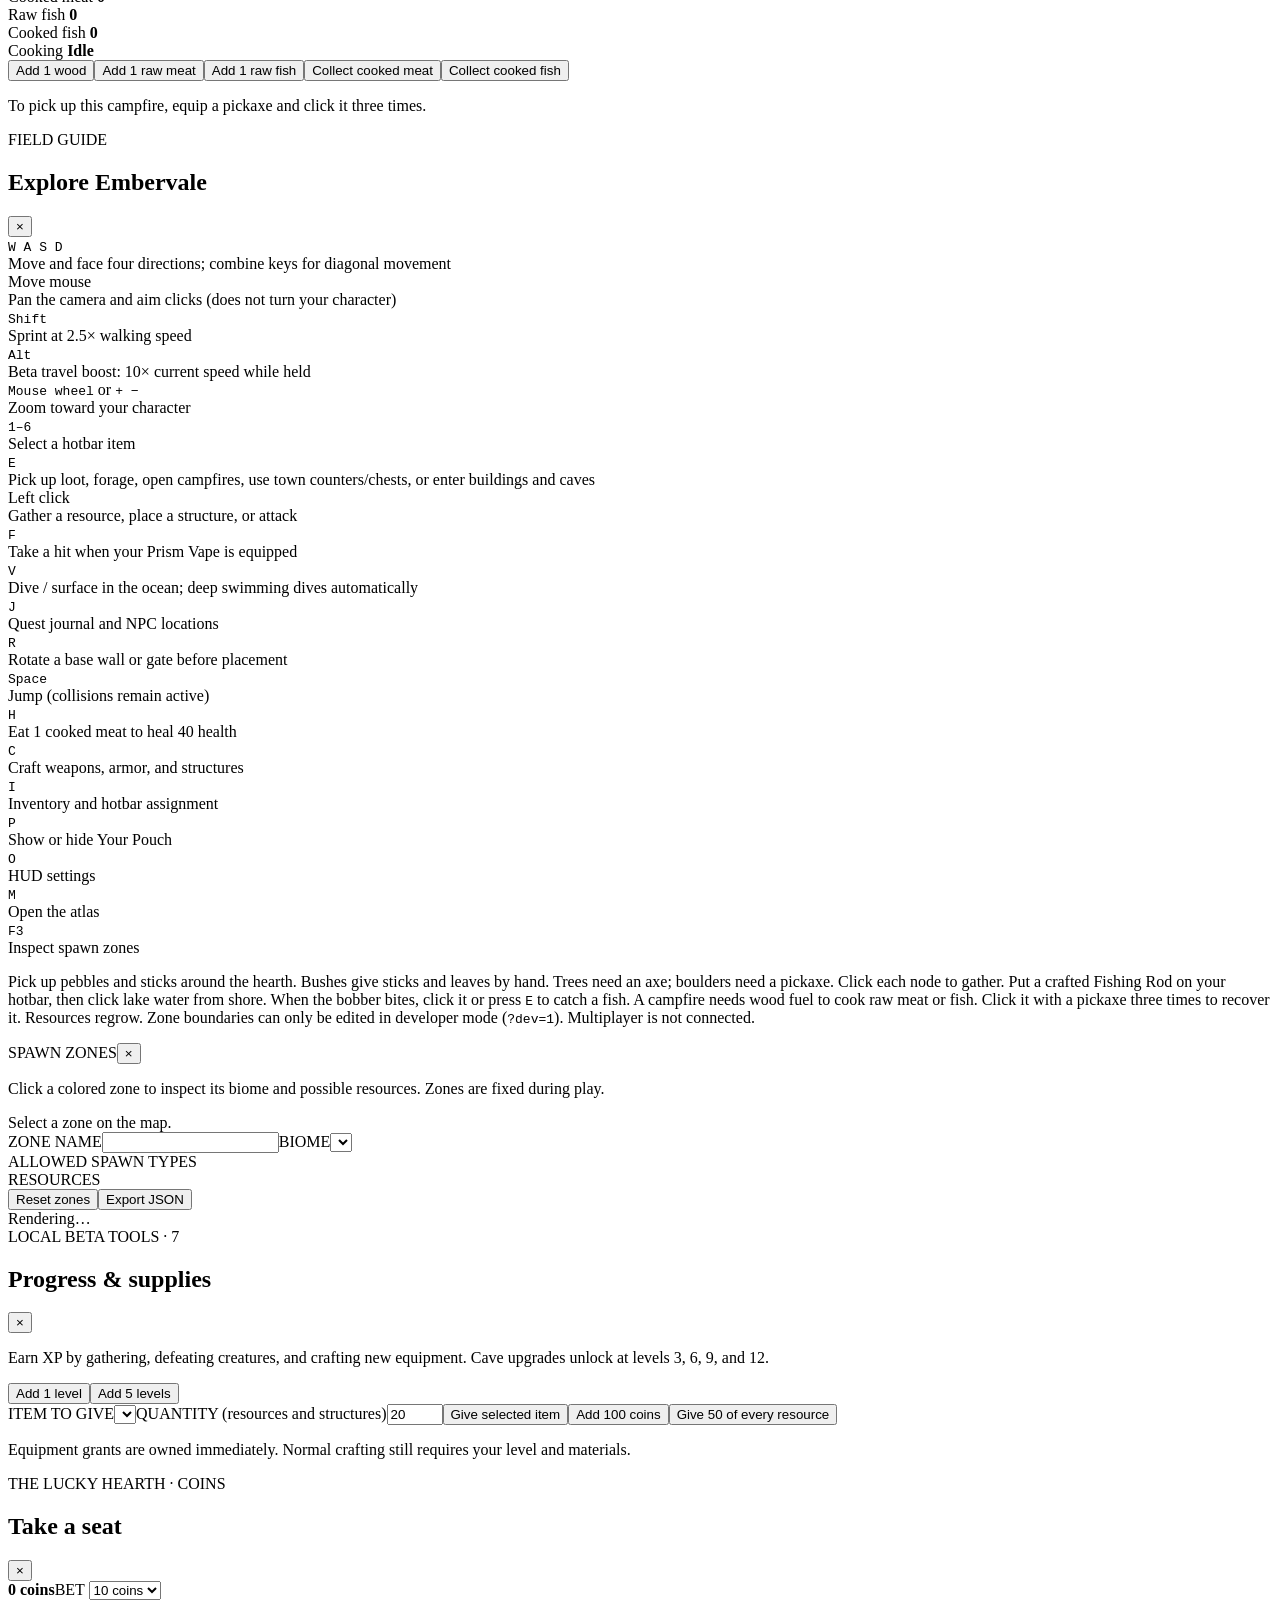
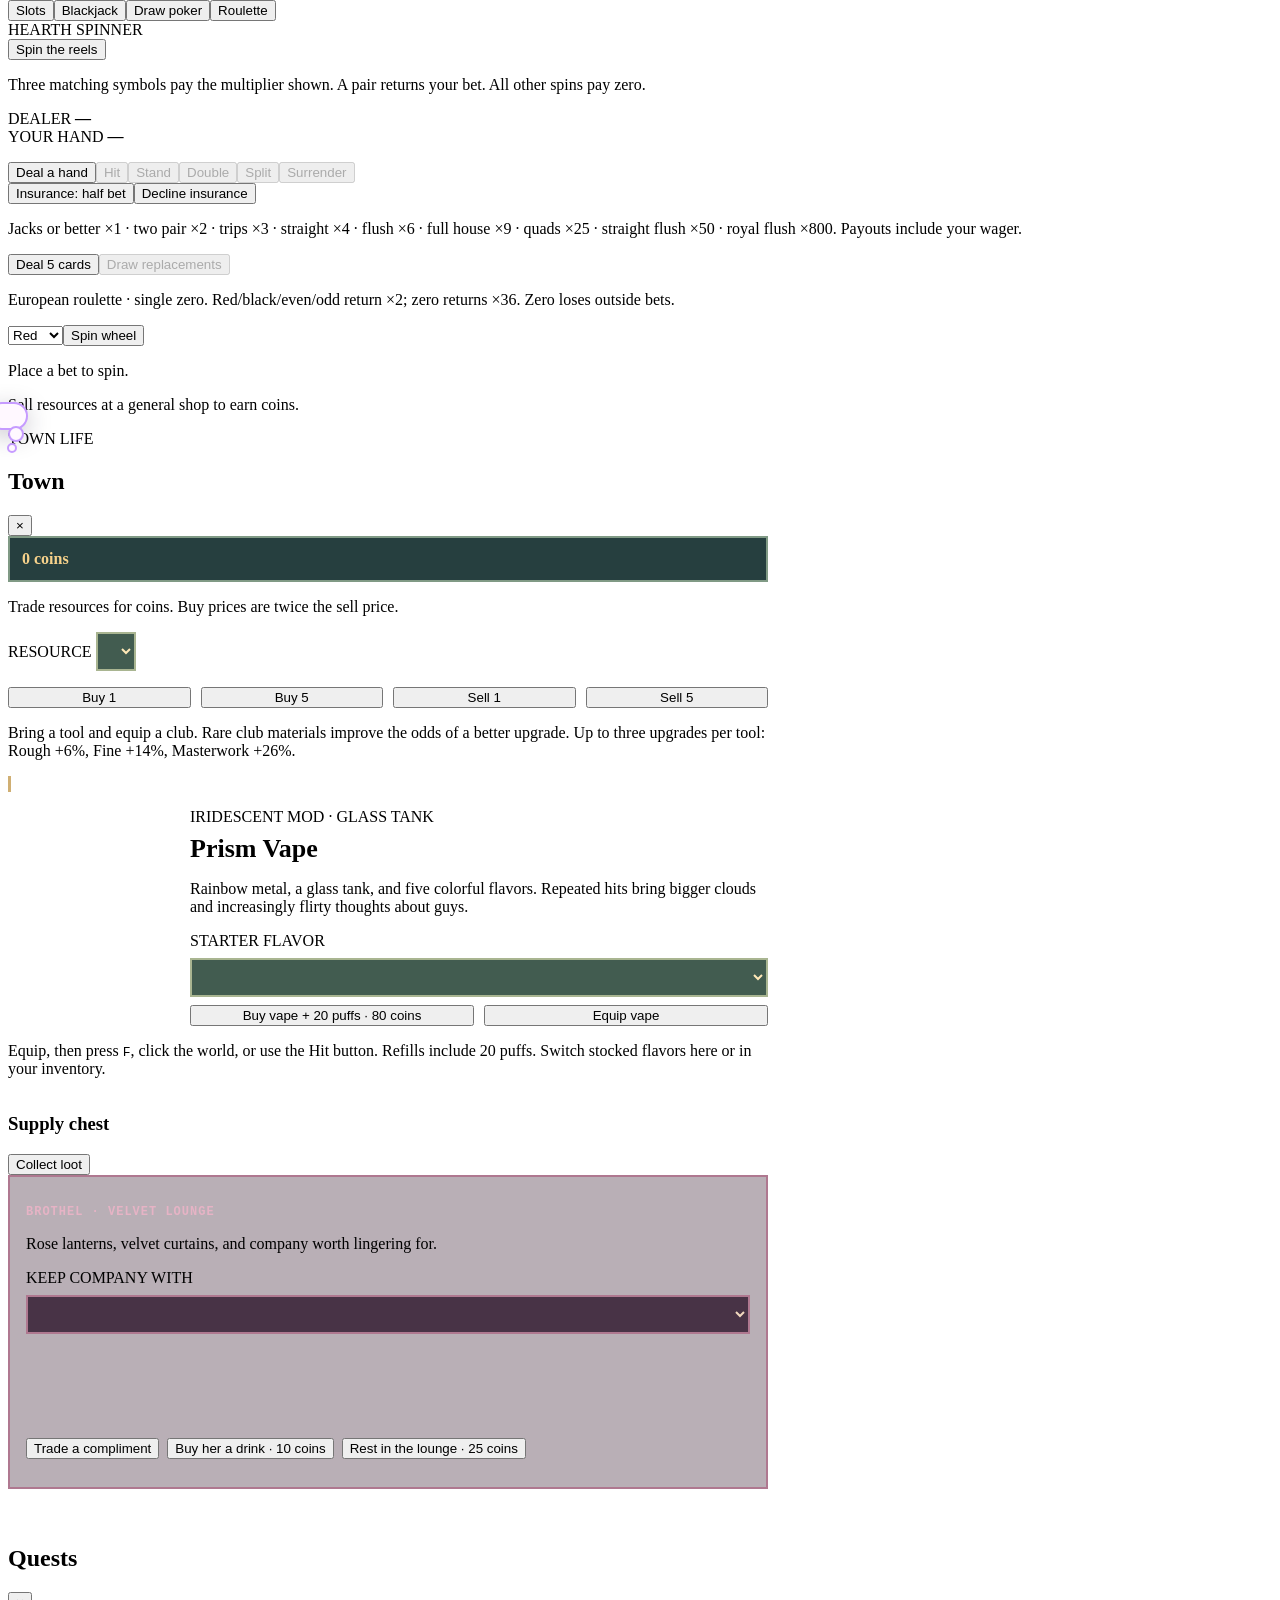
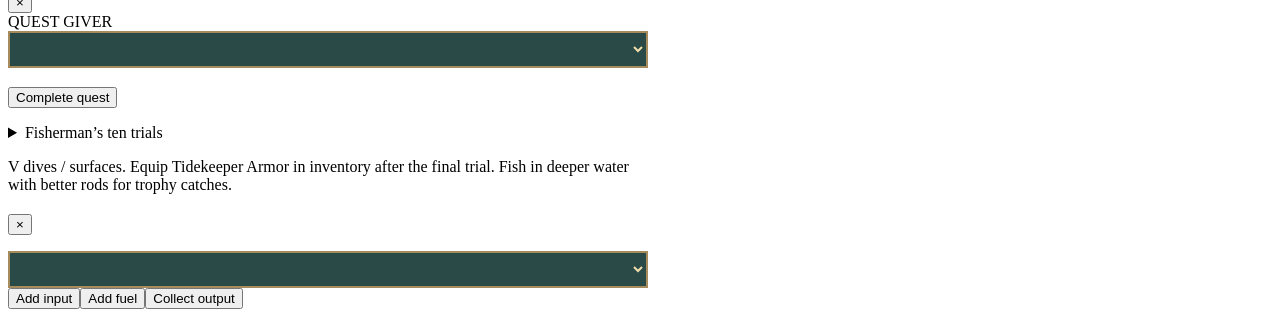
==== commit f70146ad: "Add Prism smoke shop interface and flavor controls" ====
--- a/index.html
+++ b/index.html
@@ -100,14 +100,14 @@
   <div id="campfireModal" class="modal hidden" role="dialog" aria-label="Campfire cooking"><div class="modal-card settings-modal-card"><div class="modal-header"><div><div class="eyebrow">WARMTH AND FOOD</div><h2>Campfire</h2></div><button class="close-button" data-close="campfireModal" aria-label="Close campfire">×</button></div><p>Add wood for fuel, then add raw meat or fish. Each wood cooks four pieces. Cooking takes four seconds per piece.</p><div class="fire-stats"><div>Fuel <b id="campfireFuel">0</b></div><div>Raw meat <b id="campfireRaw">0</b></div><div>Cooked meat <b id="campfireCooked">0</b></div><div>Raw fish <b id="campfireRawFish">0</b></div><div>Cooked fish <b id="campfireCookedFish">0</b></div><div>Cooking <b id="campfireProgress">Idle</b></div></div><div class="fire-actions"><button id="addFuelButton" class="bag-action">Add 1 wood</button><button id="addRawButton" class="bag-action">Add 1 raw meat</button><button id="addFishButton" class="bag-action">Add 1 raw fish</button><button id="collectCookedButton" class="bag-action">Collect cooked meat</button><button id="collectFishButton" class="bag-action">Collect cooked fish</button></div><p>To pick up this campfire, equip a pickaxe and click it three times.</p></div></div>
   <div id="helpModal" class="modal hidden" role="dialog" aria-label="Controls">
     <div class="modal-card help-modal-card"><div class="modal-header"><div><div class="eyebrow">FIELD GUIDE</div><h2>Explore Embervale</h2></div><button class="close-button" data-close="helpModal" aria-label="Close controls">×</button></div>
-      <div class="help-grid"><div><kbd>W A S D</kbd></div><div>Move and face four directions; combine keys for diagonal movement</div><div>Move mouse</div><div>Pan the camera and aim clicks (does not turn your character)</div><div><kbd>Shift</kbd></div><div>Sprint at 2.5× walking speed</div><div><kbd>Alt</kbd></div><div>Beta travel boost: 10× current speed while held</div><div><kbd>Mouse wheel</kbd> or <kbd>+ −</kbd></div><div>Zoom toward your character</div><div><kbd>1–6</kbd></div><div>Select a hotbar item</div><div><kbd>E</kbd></div><div>Pick up loot, forage, open campfires, use town counters/chests, or enter buildings and caves</div><div>Left click</div><div>Gather a resource, place a structure, or attack</div><div><kbd>V</kbd></div><div>Dive / surface in the ocean; deep swimming dives automatically</div><div><kbd>J</kbd></div><div>Quest journal and NPC locations</div><div><kbd>R</kbd></div><div>Rotate a base wall or gate before placement</div><div><kbd>Space</kbd></div><div>Jump (collisions remain active)</div><div><kbd>H</kbd></div><div>Eat 1 cooked meat to heal 40 health</div><div><kbd>C</kbd></div><div>Craft weapons, armor, and structures</div><div><kbd>I</kbd></div><div>Inventory and hotbar assignment</div><div><kbd>P</kbd></div><div>Show or hide Your Pouch</div><div><kbd>O</kbd></div><div>HUD settings</div><div><kbd>M</kbd></div><div>Open the atlas</div><div><kbd>F3</kbd></div><div>Inspect spawn zones</div></div>
+      <div class="help-grid"><div><kbd>W A S D</kbd></div><div>Move and face four directions; combine keys for diagonal movement</div><div>Move mouse</div><div>Pan the camera and aim clicks (does not turn your character)</div><div><kbd>Shift</kbd></div><div>Sprint at 2.5× walking speed</div><div><kbd>Alt</kbd></div><div>Beta travel boost: 10× current speed while held</div><div><kbd>Mouse wheel</kbd> or <kbd>+ −</kbd></div><div>Zoom toward your character</div><div><kbd>1–6</kbd></div><div>Select a hotbar item</div><div><kbd>E</kbd></div><div>Pick up loot, forage, open campfires, use town counters/chests, or enter buildings and caves</div><div>Left click</div><div>Gather a resource, place a structure, or attack</div><div><kbd>F</kbd></div><div>Take a hit when your Prism Vape is equipped</div><div><kbd>V</kbd></div><div>Dive / surface in the ocean; deep swimming dives automatically</div><div><kbd>J</kbd></div><div>Quest journal and NPC locations</div><div><kbd>R</kbd></div><div>Rotate a base wall or gate before placement</div><div><kbd>Space</kbd></div><div>Jump (collisions remain active)</div><div><kbd>H</kbd></div><div>Eat 1 cooked meat to heal 40 health</div><div><kbd>C</kbd></div><div>Craft weapons, armor, and structures</div><div><kbd>I</kbd></div><div>Inventory and hotbar assignment</div><div><kbd>P</kbd></div><div>Show or hide Your Pouch</div><div><kbd>O</kbd></div><div>HUD settings</div><div><kbd>M</kbd></div><div>Open the atlas</div><div><kbd>F3</kbd></div><div>Inspect spawn zones</div></div>
       <p>Pick up pebbles and sticks around the hearth. Bushes give sticks and leaves by hand. Trees need an axe; boulders need a pickaxe. Click each node to gather. Put a crafted Fishing Rod on your hotbar, then click lake water from shore. When the bobber bites, click it or press <kbd>E</kbd> to catch a fish. A campfire needs wood fuel to cook raw meat or fish. Click it with a pickaxe three times to recover it. Resources regrow. Zone boundaries can only be edited in developer mode (<code>?dev=1</code>). Multiplayer is not connected.</p>
     </div>
   </div>
 
   <aside id="zonePanel" class="zone-panel hidden"><div class="panel-title"><span id="zonePanelTitle">SPAWN ZONES</span><button id="zoneClose" class="close-button small" aria-label="Close spawn zones">×</button></div><p id="zoneInstructions">Click a colored zone to inspect its biome and possible resources. Zones are fixed during play.</p><div id="zoneEmpty">Select a zone on the map.</div><div id="zoneFields" class="hidden"><label>ZONE NAME<input id="zoneName" type="text"></label><label>BIOME<select id="zoneBiome"></select></label><div class="field-label">ALLOWED SPAWN TYPES</div><div id="zoneTypes" class="checks"></div><div class="field-label">RESOURCES</div><div id="zoneResources" class="checks"></div><div class="zone-actions"><button id="zoneReset">Reset zones</button><button id="zoneExport">Export JSON</button></div></div><div id="perfStats" class="perf-stats">Rendering…</div></aside>
 
-  <div id="betaModal" class="modal hidden" role="dialog" aria-label="Beta testing tools"><div class="modal-card settings-modal-card"><div class="modal-header"><div><div class="eyebrow">LOCAL BETA TOOLS · 7</div><h2>Progress & supplies</h2></div><button class="close-button" data-close="betaModal" aria-label="Close beta tools">×</button></div><p id="betaLevel"></p><p>Earn XP by gathering, defeating creatures, and crafting new equipment. Cave upgrades unlock at levels 3, 6, 9, and 12.</p><div class="fire-actions"><button id="betaLevelOne" class="bag-action">Add 1 level</button><button id="betaLevelFive" class="bag-action">Add 5 levels</button></div><label class="index-search-label" for="betaItem">ITEM TO GIVE</label><select id="betaItem" class="index-search"></select><label class="index-search-label" for="betaQuantity">QUANTITY (resources and structures)</label><input id="betaQuantity" class="index-search" type="number" value="20" min="1" max="999"><button id="betaGive" class="bag-action">Give selected item</button><button id="betaSupplies" class="bag-action">Give 50 of every resource</button><p>Equipment grants are owned immediately. Normal crafting still requires your level and materials.</p><p id="betaFeedback" role="status"></p></div></div>
+  <div id="betaModal" class="modal hidden" role="dialog" aria-label="Beta testing tools"><div class="modal-card settings-modal-card"><div class="modal-header"><div><div class="eyebrow">LOCAL BETA TOOLS · 7</div><h2>Progress & supplies</h2></div><button class="close-button" data-close="betaModal" aria-label="Close beta tools">×</button></div><p id="betaLevel"></p><p>Earn XP by gathering, defeating creatures, and crafting new equipment. Cave upgrades unlock at levels 3, 6, 9, and 12.</p><div class="fire-actions"><button id="betaLevelOne" class="bag-action">Add 1 level</button><button id="betaLevelFive" class="bag-action">Add 5 levels</button></div><label class="index-search-label" for="betaItem">ITEM TO GIVE</label><select id="betaItem" class="index-search"></select><label class="index-search-label" for="betaQuantity">QUANTITY (resources and structures)</label><input id="betaQuantity" class="index-search" type="number" value="20" min="1" max="999"><button id="betaGive" class="bag-action">Give selected item</button><button id="betaCoins" class="bag-action">Add 100 coins</button><button id="betaSupplies" class="bag-action">Give 50 of every resource</button><p>Equipment grants are owned immediately. Normal crafting still requires your level and materials.</p><p id="betaFeedback" role="status"></p></div></div>
   <div id="casinoModal" class="modal hidden" role="dialog" aria-label="The Lucky Hearth casino">
     <div class="modal-card casino-modal-card">
       <div class="modal-header"><div><div class="eyebrow">THE LUCKY HEARTH · COINS</div><h2>Take a seat</h2></div><button class="close-button" data-close="casinoModal" aria-label="Close casino games">×</button></div>
@@ -118,11 +118,13 @@
       <div id="insuranceActions" class="casino-actions hidden"><button id="takeInsurance" class="bag-action">Insurance: half bet</button><button id="declineInsurance" class="bag-action">Decline insurance</button></div><div id="pokerView" class="hidden"><p>Jacks or better ×1 · two pair ×2 · trips ×3 · straight ×4 · flush ×6 · full house ×9 · quads ×25 · straight flush ×50 · royal flush ×800. Payouts include your wager.</p><div id="pokerCards" class="card-hand"></div><p id="pokerStatus"></p><div class="casino-actions"><button id="dealPoker" class="bag-action">Deal 5 cards</button><button id="drawPoker" class="bag-action" disabled>Draw replacements</button></div></div><div id="rouletteView" class="hidden"><p>European roulette · single zero. Red/black/even/odd return ×2; zero returns ×36. Zero loses outside bets.</p><select id="rouletteChoice"><option value="red">Red</option><option value="black">Black</option><option value="even">Even</option><option value="odd">Odd</option><option value="0">Zero</option></select><button id="spinRoulette" class="bag-action">Spin wheel</button><p id="rouletteStatus">Place a bet to spin.</p></div><p id="casinoFeedback" role="status">Sell resources at a general shop to earn coins.</p>
     </div>
   </div>
+  <div id="vapeHud" class="vape-hud hidden"><button id="vapeHit" class="bag-action">Hit · F</button><span id="vapeStatus"></span></div><div id="vapeThought" class="vape-thought hidden" role="status" aria-live="polite"></div>
   <div id="townModal" class="modal hidden" role="dialog" aria-label="Town services">
    <div class="modal-card town-modal-card"><div class="modal-header"><div><div class="eyebrow">TOWN LIFE</div><h2 id="townTitle">Town</h2></div><button class="close-button" data-close="townModal" aria-label="Close town services">×</button></div>
     <div id="townCoins" class="town-wallet">0 coins</div>
     <div id="shopView"><p>Trade resources for coins. Buy prices are twice the sell price.</p><label>RESOURCE <select id="shopResource"></select></label><p id="shopStock"></p><div class="town-actions"><button id="buy1" class="bag-action">Buy 1</button><button id="buy5" class="bag-action">Buy 5</button><button id="sell1" class="bag-action">Sell 1</button><button id="sell5" class="bag-action">Sell 5</button></div></div>
     <div id="smithView" class="hidden"><p>Bring a tool and equip a club. Rare club materials improve the odds of a better upgrade. Up to three upgrades per tool: Rough +6%, Fine +14%, Masterwork +26%.</p><p id="forgeQuality"></p><div id="forgeTools"></div></div>
+    <div id="smokeView" class="hidden"><div class="vape-showcase"><div id="vapeShowcaseArt"></div><div><div class="eyebrow">IRIDESCENT MOD · GLASS TANK</div><h3>Prism Vape</h3><p>Rainbow metal, a glass tank, and five colorful flavors. Repeated hits bring bigger clouds and increasingly flirty thoughts about guys.</p><label>STARTER FLAVOR <select id="vapeStarter"></select></label><div class="town-actions"><button id="buyVape" class="bag-action">Buy vape + 20 puffs · 80 coins</button><button id="equipVape" class="bag-action">Equip vape</button></div></div></div><p>Equip, then press <kbd>F</kbd>, click the world, or use the Hit button. Refills include 20 puffs. Switch stocked flavors here or in your inventory.</p><div id="vapeFlavors" class="vape-flavors"></div></div>
     <div id="houseView" class="hidden"><h3>Supply chest</h3><p id="houseLoot"></p><p id="houseTimer"></p><button id="collectHouseLoot" class="bag-action">Collect loot</button></div>
     <div id="brothelView" class="hidden velvet-lounge"><p class="lounge-eyebrow">BROTHEL · VELVET LOUNGE</p><p>Rose lanterns, velvet curtains, and company worth lingering for.</p><label>KEEP COMPANY WITH <select id="brothelGuest"></select></label><h3 id="brothelName"></h3><p id="brothelGreeting" class="lounge-dialogue"></p><div class="lounge-actions"><button id="brothelFlirt" class="bag-action">Trade a compliment</button><button id="brothelDrink" class="bag-action">Buy her a drink · 10 coins</button><button id="brothelRest" class="bag-action">Rest in the lounge · 25 coins</button></div><p id="brothelHealth"></p></div>
     <p id="townFeedback" role="status"></p>
--- a/town.css
+++ b/town.css
@@ -1,3 +1,5 @@
 .town-modal-card{width:760px;max-width:100%}.town-wallet{padding:12px;background:#263f3f;border:2px solid #809a85;color:#f7d28b;font-weight:bold;margin-bottom:16px}.town-modal-card select{padding:8px;background:#425c50;color:#ffe8b7;border:2px solid #a9b591;border-radius:0;max-width:100%;font:inherit}.town-actions{display:flex;gap:10px;flex-wrap:wrap}.town-actions button{flex:1;min-width:95px}.forge-card{display:flex;gap:12px;align-items:center;padding:10px;border:2px solid #758c79;margin:10px 0;background:#293f3d}.forge-card img{width:64px;height:64px;flex-shrink:0}.forge-card div{flex:1;min-width:0}.forge-card p{margin:5px 0}.forge-card button{flex-shrink:0}#forgeQuality{color:#f3d18e;padding:8px;border-left:3px solid #d0af73}#townFeedback{color:#f7d28b;min-height:20px}.town-modal-card button:disabled{opacity:.45;cursor:default}@media(max-width:560px){.forge-card{flex-wrap:wrap}.forge-card button{margin-left:auto}.town-modal-card{padding:16px}}
 
 .velvet-lounge{background:#50374966;border:2px solid #af7890;padding:16px}.lounge-eyebrow{color:#e6b3c5;font:bold 12px monospace;letter-spacing:1px}.lounge-dialogue{color:#f1d8be;line-height:1.7;min-height:70px}.lounge-actions{display:flex;gap:8px;flex-wrap:wrap}#brothelGuest{display:block;width:100%;margin:8px 0;background:#483346;color:#f1d8be;border:2px solid #af7890;padding:8px}#brothelHealth{font-size:12px;color:#ccb7bf}
+
+.vape-showcase{display:grid;grid-template-columns:160px 1fr;gap:22px;align-items:center}.vape-showcase .item-art{width:160px;height:160px;max-width:none}.vape-showcase h3{font-size:26px;margin:8px 0}.vape-showcase select{display:block;margin:8px 0;width:100%}.vape-flavors{display:grid;grid-template-columns:repeat(auto-fit,minmax(160px,1fr));gap:12px}.vape-flavor{padding:14px;background:#252538;border:1px solid var(--flavor);border-radius:12px;box-shadow:inset 0 4px var(--flavor)}.vape-flavor strong{color:var(--flavor)}.vape-flavor p{font-size:12px}.vape-flavor small{display:block;margin:12px 0}.vape-flavor button{display:block;width:100%;margin-top:8px}.vape-hud{position:fixed;bottom:112px;left:18px;z-index:12;padding:10px 14px;border:1px solid #b899e4;border-radius:14px;background:#242336ed;display:flex;align-items:center;gap:12px;color:#ecdffc;font-size:12px}.vape-thought{position:fixed;z-index:14;max-width:260px;transform:translate(-50%,-100%);border:2px solid var(--flavor,#c69bff);background:#fff8ff;color:#403148;border-radius:24px;padding:12px 18px;text-align:center;font:600 14px/1.4 system-ui;box-shadow:0 6px 25px #261b3b40;pointer-events:none}.vape-thought:after,.vape-thought:before{content:"";position:absolute;background:#fff8ff;border:2px solid var(--flavor,#c69bff);border-radius:50%;left:50%;bottom:-14px;width:12px;height:12px}.vape-thought:after{bottom:-25px;left:48%;width:6px;height:6px}.vape-load{display:block;width:100%;margin-top:8px}@media(max-width:600px){.vape-showcase{grid-template-columns:100px 1fr;gap:12px}.vape-showcase .item-art{width:100px;height:120px}.vape-hud{bottom:100px;font-size:11px}}
